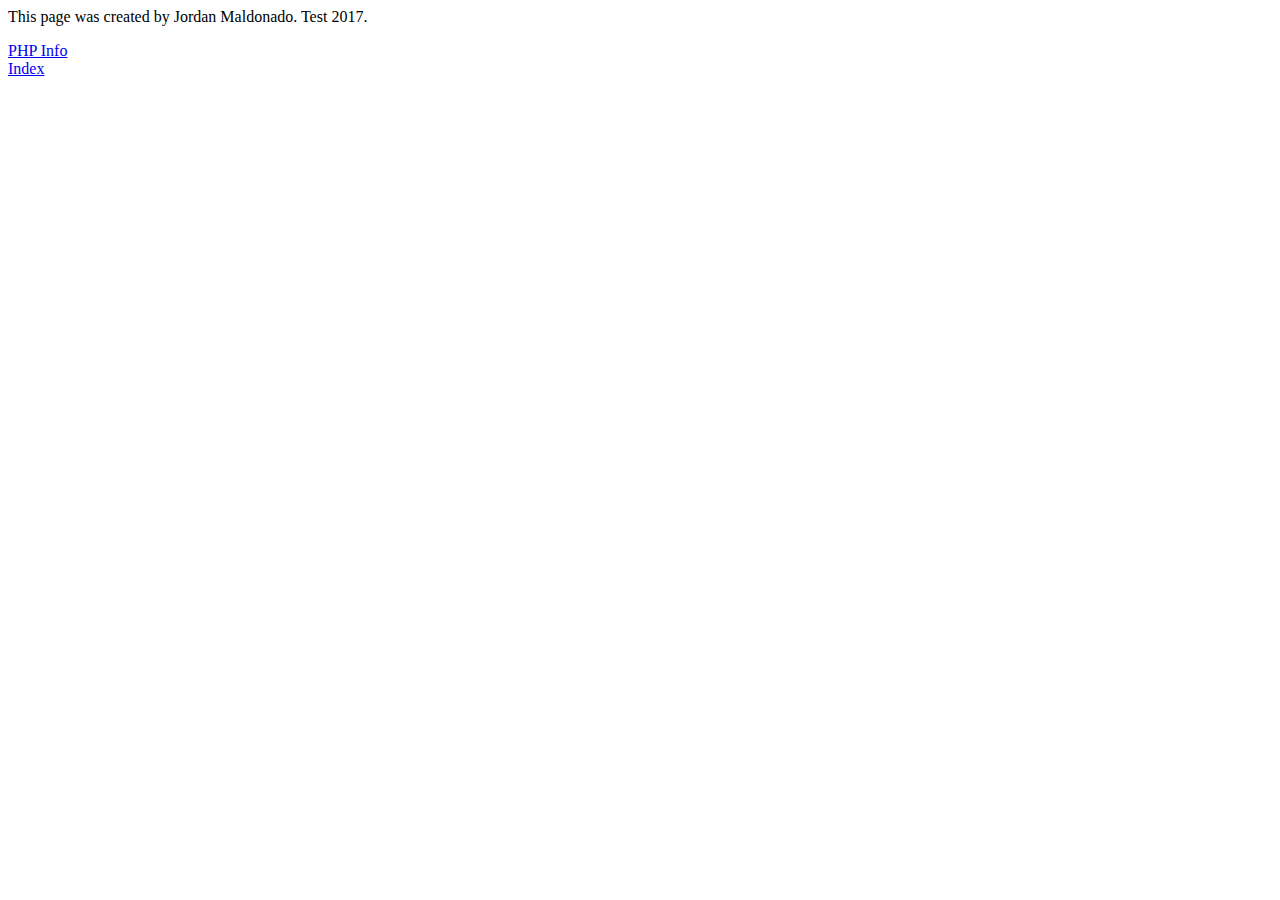
==== Information/about.html @ 2f16a3ae "Stage 1" ====
<html lang="en">
<head>
  <title>About</title>
  <meta charset="utf-8">
</head>
<body>
    <p>This page was created by Jordan Maldonado. Test 2017.</p>
    <a href="phpinfo.php">PHP Info</a></br>
    <a href="../index.html">Index</a></br>
</body>
</html>
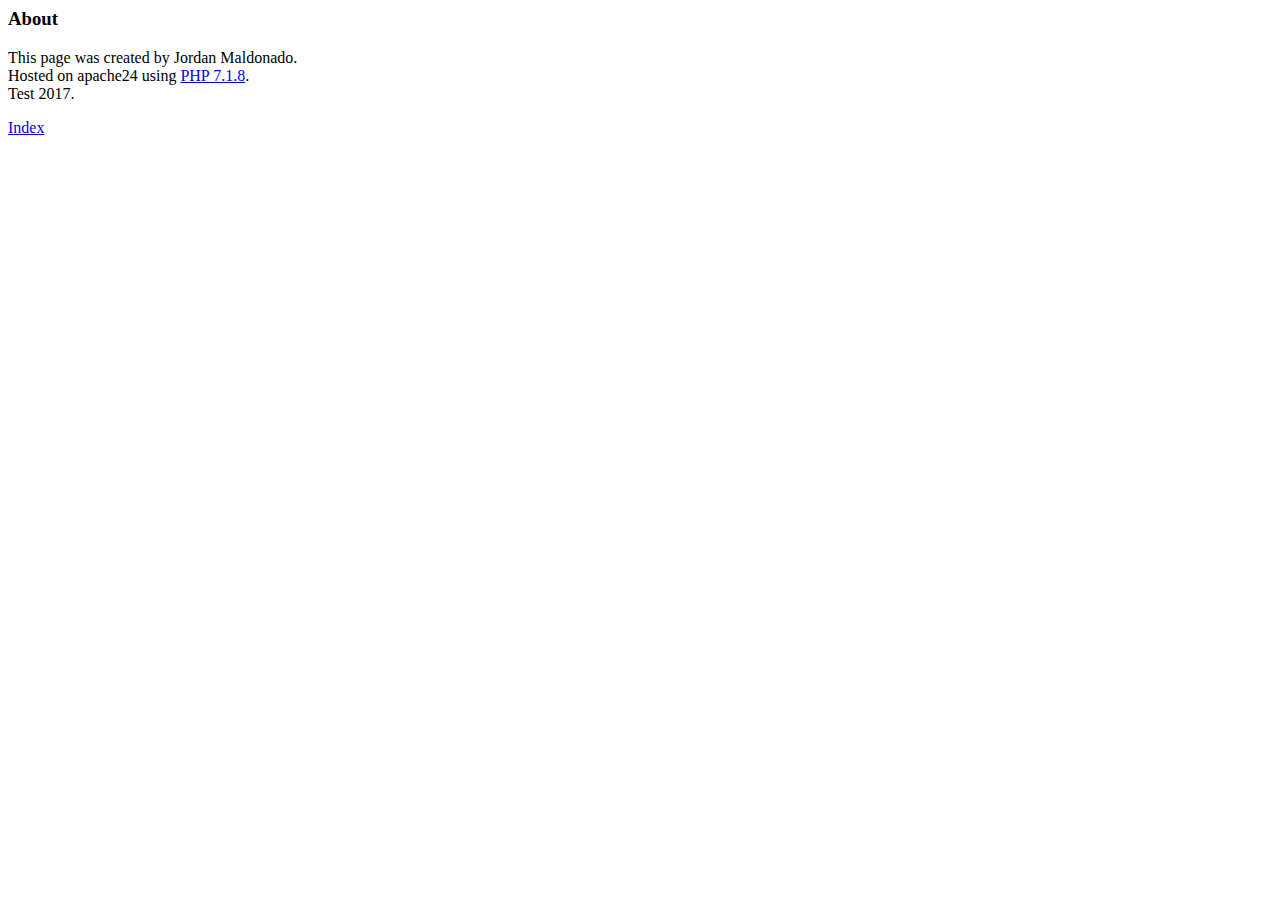
==== commit 5e489dbe: "changes 4/2/2019" ====
--- a/Information/about.html
+++ b/Information/about.html
@@ -4,8 +4,11 @@
   <meta charset="utf-8">
 </head>
 <body>
-    <p>This page was created by Jordan Maldonado. Test 2017.</p>
-    <a href="phpinfo.php">PHP Info</a></br>
+    <h3>About</h3>
+    <p>This page was created by Jordan Maldonado.</br>
+       Hosted on apache24 using <a href="phpinfo.php">PHP 7.1.8</a>.</br>
+       Test 2017.
+     </p>
     <a href="../index.html">Index</a></br>
 </body>
 </html>
